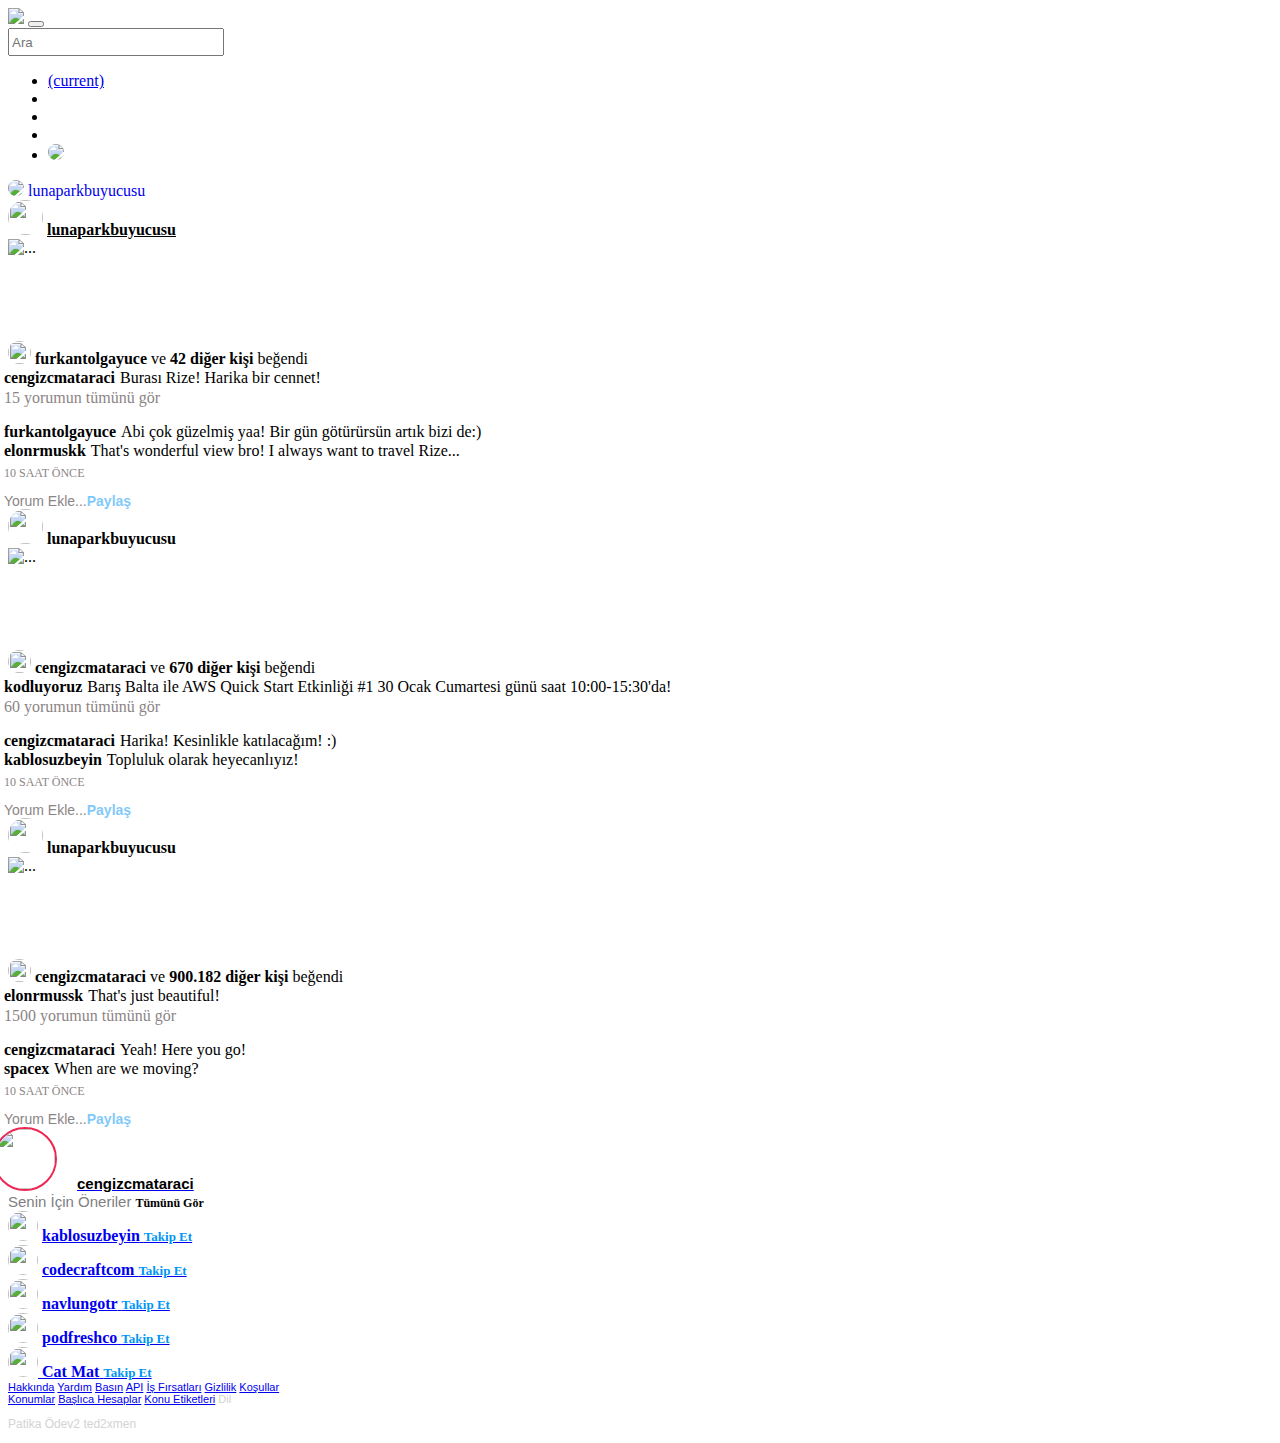
==== instagram/index.html @ 01b0e4a4 "Initial commit" ====
<!DOCTYPE html>
<html lang="en">
  <head>
    <meta charset="UTF-8" />
    <meta name="viewport" content="width=device-width, initial-scale=1.0" />
    <link
      rel="stylesheet"
      href="https://cdn.jsdelivr.net/npm/bootstrap@4.5.3/dist/css/bootstrap.min.css"
      integrity="sha384-TX8t27EcRE3e/ihU7zmQxVncDAy5uIKz4rEkgIXeMed4M0jlfIDPvg6uqKI2xXr2"
      crossorigin="anonymous"
    />
    <link
      rel="stylesheet"
      href="https://use.fontawesome.com/releases/v5.15.1/css/all.css"
      integrity="sha384-vp86vTRFVJgpjF9jiIGPEEqYqlDwgyBgEF109VFjmqGmIY/Y4HV4d3Gp2irVfcrp"
      crossorigin="anonymous"
    />
    <link rel="stylesheet" href="/instagramclone/css/style.css" />
    <title>Instagram Clone</title>
  </head>
  <body>
    <nav
      class="navbar navbar-expand-sm navbar-light border"
    >
      <div class="logo">
            <a class="navbar-brand" href="#"
              ><img
                src="https://www.instagram.com/static/images/web/mobile_nav_type_logo.png/735145cfe0a4.png"
            /></a>
            <button
              class="navbar-toggler"
              type="button"
              data-toggle="collapse"
              data-target="#navbarSupportedContent"
              aria-controls="navbarSupportedContent"
              aria-expanded="false"
              aria-label="Toggle navigation"
            >
              <span class="navbar-toggler-icon mr-5"></span>
            </button>
          </div>
      <div class="collapse navbar-collapse">
        <form class="form-inline my-2 my-lg-0 ml-5 d-none d-sm-block">
          <input
            class="form-control mr-sm-2 empty"
            type="search"
            placeholder="Ara"
            style="font-family: Arial, FontAwesome; height: 28px; width: 216px"
            aria-label="Search"
          />
        </form>
      </div>
      <div
        class="collapse navbar-collapse"
      >
        <ul class="navbar-nav">
          <li class="nav-item active">
            <a class="nav-link" href="#"
              ><i class="fas fa-home fa-lg mr-2 d-none d-sm-block mt-1"></i>
              <span class="sr-only">(current)</span></a
            >
          </li>
          <li class="nav-item">
            <a class="nav-link" href="#"
              ><i
                class="fab fa-facebook-messenger fa-lg mr-2 mt-1"
                style="color: black"
              ></i
            ></a>
          </li>
          <li class="nav-item">
            <a class="nav-link" href="#"
              ><i class="far fa-compass fa-lg mr-2 mt-1" style="color: black"></i
            ></a>
          </li>
          <li class="nav-item">
            <a class="nav-link" href="#"
              ><i class="far fa-heart fa-lg mr-2 mt-1" style="color: black"></i
            ></a>
          </li>
          <li class="nav-item">
            <a class="nav-link" href="https://www.instagram.com/lunaparkbuyucusu" target="_self"
              ><img
                src="http://placekitten.com/200/300"
                class="mb-2"
                style="width: 20px; height: 20; border-radius: 50%;"
            /></a>
          </li>
        </ul>
      </div>
    </nav>

    <div class="container middlearea">
      <div class="row">
        <div class="col-6">
          <div class="card">
            <div class="card-body">
              <a href="https://www.instagram.com/kodluyoruz" style="text-decoration: none;" target="_blank">
              <img
                src="http://placekitten.com/200/300"
                class="storyphoto img-fluid mr-3"
                style="width: 20px; height: 20; border-radius: 50%;"
              />
              <span class="storytext">lunaparkbuyucusu</span>
              </a>
              
            </div>
          </div>
          <div class="card">
            <div class="card-header">
              <img
                src="https://scontent-otp1-1.cdninstagram.com/v/t51.2885-19/s150x150/83792429_185184289374945_1047727451901263872_n.jpg?_nc_ht=scontent-otp1-1.cdninstagram.com&_nc_ohc=oor-Z1FIzvgAX-uXuhs&tp=1&oh=e92baf321c3e2e5ebf9416204da05c82&oe=602E0320"
                class="mr-2"
                style="width: 35px; height: 35px; border-radius: 50%"
              />
              <span class="postuserfont"><strong><a href="https://www.instagram.com/lunaparkbuyucusu" target="_blank" style="color: black;">lunaparkbuyucusu</a></strong></span>
             
            </div>
            <img
              src="https://assets.community.lomography.com/0a/75829008be4d711ec73690dab2661ef9aa8b23/1818x1228x1.jpg?auth=8f216ef59c78863302fce498728e0898aea4c378"
              class="card-img-top"
              alt="..."
            />
            <ul
              class="list-group list-group-horizontal mt-1"
              style="list-style-type: none;"
            >
              <li class="nav-item">
                <a class="nav-link" href="#"
                  ><i
                    class="far fa-heart fa-lg"
                    style="color: black; position: relative; font-size: 23px"
                  ></i
                ></a>
              </li>
              <li class="nav-item">
                <a class="nav-link" href="#"
                  ><i
                    class="far fa-comment fa-lg"
                    style="
                      color: black;
                      position: relative;
                      font-size: 23px;
                      margin-left: -11px;
                    "
                  ></i
                ></a>
              </li>
              <li class="nav-item">
                <a class="nav-link" href="#"
                  ><i
                    class="far fa-paper-plane fa-lg"
                    style="
                      color: black;
                      position: relative;
                      font-size: 23px;
                      margin-left: -11px;
                    "
                  ></i
                ></a>
              </li>
              <span class="">
                <li class="nav-item ml-4">
                  <a class="nav-link ml-2" href="#"
                    ><i
                      class="far fa-bookmark fa-lg"
                      style="color: black; position: relative; font-size: 23px"
                    ></i
                  ></a>
                </li>
              </span>
            </ul>
            <span>
              <img
                src="https://scontent-otp1-1.cdninstagram.com/v/t51.2885-19/s150x150/72779108_713693839133901_6123578952603664384_n.jpg?_nc_ht=scontent-otp1-1.cdninstagram.com&_nc_ohc=XqPxbR5poVwAX-ZBLnj&tp=1&oh=8ced290d281ab30c73ecab574c569f2e&oe=602E8762"
                class="mb-1 ml-3"
                style="width: 23px; height: 23px; border-radius: 50%"
              />
              <span class="postuserfont"
                ><strong>furkantolgayuce</strong> ve
                <strong>42 diğer kişi</strong> beğendi</span
              >
            </span>
            <div class="card-body" style="margin-top: -15px">
              <p class="card-text postuserfont">
                <strong style="margin-left: -4px; margin-right: 5px"
                  >cengizcmataraci</strong
                >Burası Rize! Harika bir cennet!
              </p>
              <a href="#" style="text-decoration: none"
                ><p
                  class="card-text postuserfont"
                  style="
                    margin-left: -4px;
                    margin-top: -14px;
                    color: rgb(139, 133, 133);
                  "
                >
                  15 yorumun tümünü gör
                </p></a
              >
              <p class="card-text postuserfont">
                <strong style="margin-left: -4px; margin-right: 5px"
                  >furkantolgayuce</strong
                >Abi çok güzelmiş yaa! Bir gün götürürsün artık bizi de:)
              </p>
              <p class="card-text postuserfont" style="margin-top: -15px">
                <strong style="margin-left: -4px; margin-right: 5px"
                  >elonrmuskk</strong
                >That's wonderful view bro! I always want to travel Rize...
              </p>
              <p
                class="card-text"
                style="
                  margin-top: -10px;
                  margin-left: -4px;
                  font-size: 12px;
                  color: rgb(139, 133, 133);
                "
              >
                10 SAAT ÖNCE
              </p>
            </div>
            <div
              class="card-footer"
              style="
                color: rgb(139, 133, 133);
                font-family: -apple-system, BlinkMacSystemFont, 'Segoe UI',
                  Roboto, Oxygen, Ubuntu, Cantarell, 'Open Sans',
                  'Helvetica Neue', sans-serif;
                font-size: 14px;
              "
            >
              <span style="margin-left: -4px">Yorum Ekle...</span
              ><span class="" style="color: #0095f6; opacity: 50%"
                ><strong>Paylaş</strong></span
              >
            </div>
          </div>
          <div class="card">
            <div class="card-header">
              <img
                src="https://scontent-otp1-1.cdninstagram.com/v/t51.2885-19/s150x150/105971749_581051382486071_1053777149100084988_n.jpg?_nc_ht=scontent-otp1-1.cdninstagram.com&_nc_ohc=VMAJoeqh5IwAX_QH3Nt&tp=1&oh=3bd9dbd2532c87e350dfcfffec74f120&oe=602BAC27"
                class="mr-2"
                style="width: 35px; height: 35px; border-radius: 50%"
              />
              <span class="postuserfont"><strong>lunaparkbuyucusu</strong></span>
              <span class="mt-2"
                ><strong><i class="fas fa-ellipsis-h"></i></strong
              ></span>
            </div>
            <img
              src="https://assets.community.lomography.com/5c/9b4ea9eb296db2a214bad93647bdc5a3748092/1818x1228x2.jpg?auth=f0a0c7d4a2c726ef14bebc963e76ec61bed69c18"
              class="card-img-top"
              alt="..."
            />
            <ul
              class="list-group list-group-horizontal mt-1"
              style="list-style-type: none;"
            >
              <li class="nav-item">
                <a class="nav-link" href="#"
                  ><i
                    class="far fa-heart fa-lg"
                    style="color: black; position: relative; font-size: 23px"
                  ></i
                ></a>
              </li>
              <li class="nav-item">
                <a class="nav-link" href="#"
                  ><i
                    class="far fa-comment fa-lg"
                    style="
                      color: black;
                      position: relative;
                      font-size: 23px;
                      margin-left: -11px;
                    "
                  ></i
                ></a>
              </li>
              <li class="nav-item">
                <a class="nav-link" href="#"
                  ><i
                    class="far fa-paper-plane fa-lg"
                    style="
                      color: black;
                      position: relative;
                      font-size: 23px;
                      margin-left: -11px;
                    "
                  ></i
                ></a>
              </li>
              <span class="">
                <li class="nav-item ml-4">
                  <a class="nav-link ml-2" href="#"
                    ><i
                      class="far fa-bookmark fa-lg"
                      style="color: black; position: relative; font-size: 23px"
                    ></i
                  ></a>
                </li>
              </span>
            </ul>
            <span>
              <img
                src="https://scontent-otp1-1.cdninstagram.com/v/t51.2885-19/s150x150/83792429_185184289374945_1047727451901263872_n.jpg?_nc_ht=scontent-otp1-1.cdninstagram.com&_nc_ohc=oor-Z1FIzvgAX-uXuhs&tp=1&oh=e92baf321c3e2e5ebf9416204da05c82&oe=602E0320"
                class="mb-1 ml-3"
                style="width: 23px; height: 23px; border-radius: 50%"
              />
              <span class="postuserfont"
                ><strong>cengizcmataraci</strong> ve
                <strong>670 diğer kişi</strong> beğendi</span
              >
            </span>
            <div class="card-body" style="margin-top: -15px">
              <p class="card-text postuserfont">
                <strong style="margin-left: -4px; margin-right: 5px"
                  >kodluyoruz</strong
                >Barış Balta ile AWS Quick Start Etkinliği #1 30 Ocak Cumartesi günü saat 10:00-15:30'da!
              </p>
              <a href="#" style="text-decoration: none"
                ><p
                  class="card-text postuserfont"
                  style="
                    margin-left: -4px;
                    margin-top: -14px;
                    color: rgb(139, 133, 133);
                  "
                >
                  60 yorumun tümünü gör
                </p></a
              >
              <p class="card-text postuserfont">
                <strong style="margin-left: -4px; margin-right: 5px"
                  >cengizcmataraci</strong
                >Harika! Kesinlikle katılacağım! :)
              </p>
              <p class="card-text postuserfont" style="margin-top: -15px">
                <strong style="margin-left: -4px; margin-right: 5px"
                  >kablosuzbeyin</strong
                >Topluluk olarak heyecanlıyız!
              </p>
              <p
                class="card-text"
                style="
                  margin-top: -10px;
                  margin-left: -4px;
                  font-size: 12px;
                  color: rgb(139, 133, 133);
                "
              >
                10 SAAT ÖNCE
              </p>
            </div>
            <div
              class="card-footer"
              style="
                color: rgb(139, 133, 133);
                font-family: -apple-system, BlinkMacSystemFont, 'Segoe UI',
                  Roboto, Oxygen, Ubuntu, Cantarell, 'Open Sans',
                  'Helvetica Neue', sans-serif;
                font-size: 14px;
              "
            >
              <span style="margin-left: -4px">Yorum Ekle...</span
              ><span class="" style="color: #0095f6; opacity: 50%"
                ><strong>Paylaş</strong></span
              >
            </div>
          </div>
          <div class="card mb-3">
            <div class="card-header">
              <img
                src="https://scontent-otp1-1.cdninstagram.com/v/t51.2885-19/s150x150/44329317_268583430479565_454483638147350528_n.jpg?_nc_ht=scontent-otp1-1.cdninstagram.com&_nc_ohc=nch-8fZvL_kAX-Vwc1_&tp=1&oh=834a7ad23234699addd8c447d3d754e6&oe=602E6230"
                class="mr-2"
                style="width: 35px; height: 35px; border-radius: 50%"
              />
              <span class="postuserfont"><strong>lunaparkbuyucusu</strong></span>
              
            </div>
            <img
              src="https://assets.community.lomography.com/1a/952da580e65cbe1b09476e9dbe1ceb26aa2724/1818x1228x1.jpg?auth=1d940b8a19f4172b8406d952659b44790bbba2b9"
              class="card-img-top"
              alt="..."
            />
            <ul
              class="list-group list-group-horizontal mt-1"
              style="list-style-type: none; border: 0"
            >
              <li class="nav-item">
                <a class="nav-link" href="#"
                  ><i
                    class="far fa-heart fa-lg"
                    style="color: black; position: relative; font-size: 23px"
                  ></i
                ></a>
              </li>
              <li class="nav-item">
                <a class="nav-link" href="#"
                  ><i
                    class="far fa-comment fa-lg"
                    style="
                      color: black;
                      position: relative;
                      font-size: 23px;
                      margin-left: -11px;
                    "
                  ></i
                ></a>
              </li>
              <li class="nav-item">
                <a class="nav-link" href="#"
                  ><i
                    class="far fa-paper-plane fa-lg"
                    style="
                      color: black;
                      position: relative;
                      font-size: 23px;
                      margin-left: -11px;
                    "
                  ></i
                ></a>
              </li>
              <span class="">
                <li class="nav-item ml-4">
                  <a class="nav-link ml-2" href="#"
                    ><i
                      class="far fa-bookmark fa-lg"
                      style="color: black; position: relative; font-size: 23px"
                    ></i
                  ></a>
                </li>
              </span>
            </ul>
            <span>
              <img
                src="https://scontent-otp1-1.cdninstagram.com/v/t51.2885-19/s150x150/83792429_185184289374945_1047727451901263872_n.jpg?_nc_ht=scontent-otp1-1.cdninstagram.com&_nc_ohc=oor-Z1FIzvgAX-uXuhs&tp=1&oh=e92baf321c3e2e5ebf9416204da05c82&oe=602E0320"
                class="mb-1 ml-3"
                style="width: 23px; height: 23px; border-radius: 50%"
              />
              <span class="postuserfont"
                ><strong>cengizcmataraci</strong> ve
                <strong>900.182 diğer kişi</strong> beğendi</span
              >
            </span>
            <div class="card-body" style="margin-top: -15px">
              <p class="card-text postuserfont">
                <strong style="margin-left: -4px; margin-right: 5px"
                  >elonrmussk</strong
                >That's just beautiful!
              </p>
              <a href="#" style="text-decoration: none"
                ><p
                  class="card-text postuserfont"
                  style="
                    margin-left: -4px;
                    margin-top: -14px;
                    color: rgb(139, 133, 133);
                  "
                >
                  1500 yorumun tümünü gör
                </p></a
              >
              <p class="card-text postuserfont">
                <strong style="margin-left: -4px; margin-right: 5px"
                  >cengizcmataraci</strong
                >Yeah! Here you go!
              </p>
              <p class="card-text postuserfont" style="margin-top: -15px">
                <strong style="margin-left: -4px; margin-right: 5px"
                  >spacex</strong
                >When are we moving?
              </p>
              <p
                class="card-text"
                style="
                  margin-top: -10px;
                  margin-left: -4px;
                  font-size: 12px;
                  color: rgb(139, 133, 133);
                "
              >
                10 SAAT ÖNCE
              </p>
            </div>
            <div
              class="card-footer"
              style="
                color: rgb(139, 133, 133);
                font-family: -apple-system, BlinkMacSystemFont, 'Segoe UI',
                  Roboto, Oxygen, Ubuntu, Cantarell, 'Open Sans',
                  'Helvetica Neue', sans-serif;
                font-size: 14px;
              "
            >
              <span style="margin-left: -4px">Yorum Ekle...</span
              ><span class="" style="color: #0095f6; opacity: 50%"
                ><strong>Paylaş</strong></span
              >
            </div>
          </div>
        </div>
        <div class="col-3">
          <div
            class="card col-xs-12 rightpanel"
            id="sticky-sidebar"
            style="width: 18rem"
          >
            <div class="card-body d-flex" >
              <div>
                <a class="nav-link" href="#"
                  >
                  <span>
                  <img
                    src="https://scontent-otp1-1.cdninstagram.com/v/t51.2885-19/s150x150/83792429_185184289374945_1047727451901263872_n.jpg?_nc_ht=scontent-otp1-1.cdninstagram.com&_nc_ohc=oor-Z1FIzvgAX-uXuhs&tp=1&oh=e92baf321c3e2e5ebf9416204da05c82&oe=602E0320"
                    class=""
                    style="
                      width: 60px;
                      height: 60px;
                      border-radius: 50%;
                      border: 2px solid rgb(238, 39, 82);
                      margin-left: -15px;
                    "
                  /><span
                    class=""
                    style="
                      font-family: -apple-system, BlinkMacSystemFont, 'Segoe UI',
                        Roboto, Oxygen, Ubuntu, Cantarell, 'Open Sans',
                        'Helvetica Neue', sans-serif;
                      font-size: 15px;
                      color: black;
                      margin-left: 20px;
                    "
                    ><strong>cengizcmataraci</strong>
                    </span>
                  </span>
                </a>
                <div class="mt-2">
                  <span
                    class="mt-5"
                    style="
                      font-family: 'Segoe UI', Tahoma, Geneva, Verdana,
                        sans-serif;
                      font-size: 15px;
                      color: gray;
                    "
                    >Senin İçin Öneriler</span
                  >
                  <span
                    class="postuserfont mt-1"
                    style="font-size: 12px"
                    ><strong>Tümünü Gör</strong></span
                  >
                </div>
                <div class="mt-2 ml-2">
                  <div>
                    <span
                      ><img
                        src="https://scontent-otp1-1.cdninstagram.com/v/t51.2885-19/s150x150/136764073_2862337494054607_1355990075667286005_n.jpg?_nc_ht=scontent-otp1-1.cdninstagram.com&_nc_ohc=3MHMOXdKP6cAX-WCyqg&tp=1&oh=ac33152da872b66e414b29d07b6c35ff&oe=602ED931"
                        style="width: 30px; height: 30px; border-radius: 50%"
                      />
                    </span>
                    <a href="https://www.instagram.com/kablosuzbeyin" target="_blank">
                    <span class="postuserfont ml-2 mt-1"
                      ><strong>kablosuzbeyin</strong></span
                    >
                    <span
                      class="postuserfont"
                      style="font-size: 13px; color: #0095f6; margin-top: 5px"
                      ><strong>Takip Et</strong></span
                    >
                    </a>
                  </div>
                  <div class="mt-3">
                    <span
                      ><img
                        src="https://scontent-otp1-1.cdninstagram.com/v/t51.2885-19/s150x150/135278730_818218959037021_4706682874061565439_n.jpg?_nc_ht=scontent-otp1-1.cdninstagram.com&_nc_ohc=ZcMoHQ8jKZgAX88HPLQ&tp=1&oh=2023068e1dfea5cccffd10bffecca9c4&oe=602F5808"
                        style="width: 30px; height: 30px; border-radius: 50%"
                      />
                    </span>
                    <a href="https://www.instagram.com/codecraftcom" target="_blank">
                    <span class="postuserfont ml-2 mt-1"
                      ><strong>codecraftcom </strong></span
                    >
                    <span
                      class="postuserfont"
                      style="font-size: 13px; color: #0095f6; margin-top: 5px"
                      ><strong>Takip Et</strong></span
                    >
                    </a>
                  </div>
                  <div class="mt-3">
                    <span
                      ><img
                        src="https://scontent-otp1-1.cdninstagram.com/v/t51.2885-19/s150x150/31495253_240585426490915_5836624022825074688_n.jpg?_nc_ht=scontent-otp1-1.cdninstagram.com&_nc_ohc=cPDm1HkyR00AX853Kwb&tp=1&oh=c8165bf46f38be25d28883123c419772&oe=602D147C"
                        style="width: 30px; height: 30px; border-radius: 50%"
                      />
                    </span>
                    <a href="https://www.instagram.com/navlungotr" target="_blank">
                    <span class="postuserfont ml-2 mt-1"
                      ><strong>navlungotr</strong></span
                    >
                    <span
                      class="postuserfont"
                      style="font-size: 13px; color: #0095f6; margin-top: 5px"
                      ><strong>Takip Et</strong></span
                    >
                    </a>
                  </div>
                  <div class="mt-3">
                    <span
                      ><img
                        src="https://scontent-otp1-1.cdninstagram.com/v/t51.2885-19/s150x150/94766381_265471701511060_6041416400029876224_n.jpg?_nc_ht=scontent-otp1-1.cdninstagram.com&_nc_ohc=mQMQvy2AF8QAX887wrH&tp=1&oh=4670ba101eddc6e0f54b15f53b432ff5&oe=602F5C23"
                        style="width: 30px; height: 30px; border-radius: 50%"
                      />
                    </span>
                    <a href="https://www.instagram.com/podfreshco" target="_blank">
                    <span class="postuserfont ml-2 mt-1"
                      ><strong>podfreshco</strong></span
                    >
                    <span
                      class="postuserfont"
                      style="font-size: 13px; color: #0095f6; margin-top: 5px"
                      ><strong>Takip Et</strong></span
                    >
                  </div>
                  <div class="mt-3">
                    <span
                      ><img
                        src="http://placekitten.com/50/50"
                        style="width: 30px; height: 30px; border-radius: 50%"
                      />
                    </span>
                    <a href="https://www.instagram.com/kodluyoruz_junior" target="_blank">
                    <span class="postuserfont ml-2 mt-1"
                      ><strong>Cat Mat</strong></span
                    >
                    <span
                      class="postuserfont"
                      style="font-size: 13px; color: #0095f6; margin-top: 5px"
                      ><strong>Takip Et</strong></span
                    >
                    </a>
                  </div>
                </div>
                <div class="ml-2 mt-2" style="color: lightgray; font-size: 11px; font-family: -apple-system, BlinkMacSystemFont, 'Segoe UI', Roboto, Oxygen, Ubuntu, Cantarell, 'Open Sans', 'Helvetica Neue', sans-serif;">
                  <span><a href="https://about.instagram.com/" target="_blank" class="rightpanellinks">Hakkında</a> <a href="https://help.instagram.com/" target="_blank" class="rightpanellinks">Yardım</a> <a href="https://about.instagram.com/blog/" class="rightpanellinks">Basın</a> <a href="https://www.instagram.com/developer/" class="rightpanellinks">API</a> <a href="https://www.instagram.com/about/jobs/" class="rightpanellinks">İş Fırsatları</a> <a href="https://www.instagram.com/legal/privacy/" class="rightpanellinks">Gizlilik</a></span>
                    <span><a href="https://www.instagram.com/legal/terms/" class="rightpanellinks">Koşullar</a> <a href="https://www.instagram.com/explore/locations/" class="rightpanellinks">Konumlar</a> <a href="https://www.instagram.com/directory/profiles/" class="rightpanellinks">Başlıca Hesaplar</a> <a href="https://www.instagram.com/directory/hashtags/" class="rightpanellinks">Konu Etiketleri</a> Dil</span>
                    <p></p>
                  <p style="font-size: 12px;">Patika Ödev2 ted2xmen</p>
                </div>
              </div>
            </div>
          </div>
        </div>
      </div>
    </div>


    
  </body>
</html>
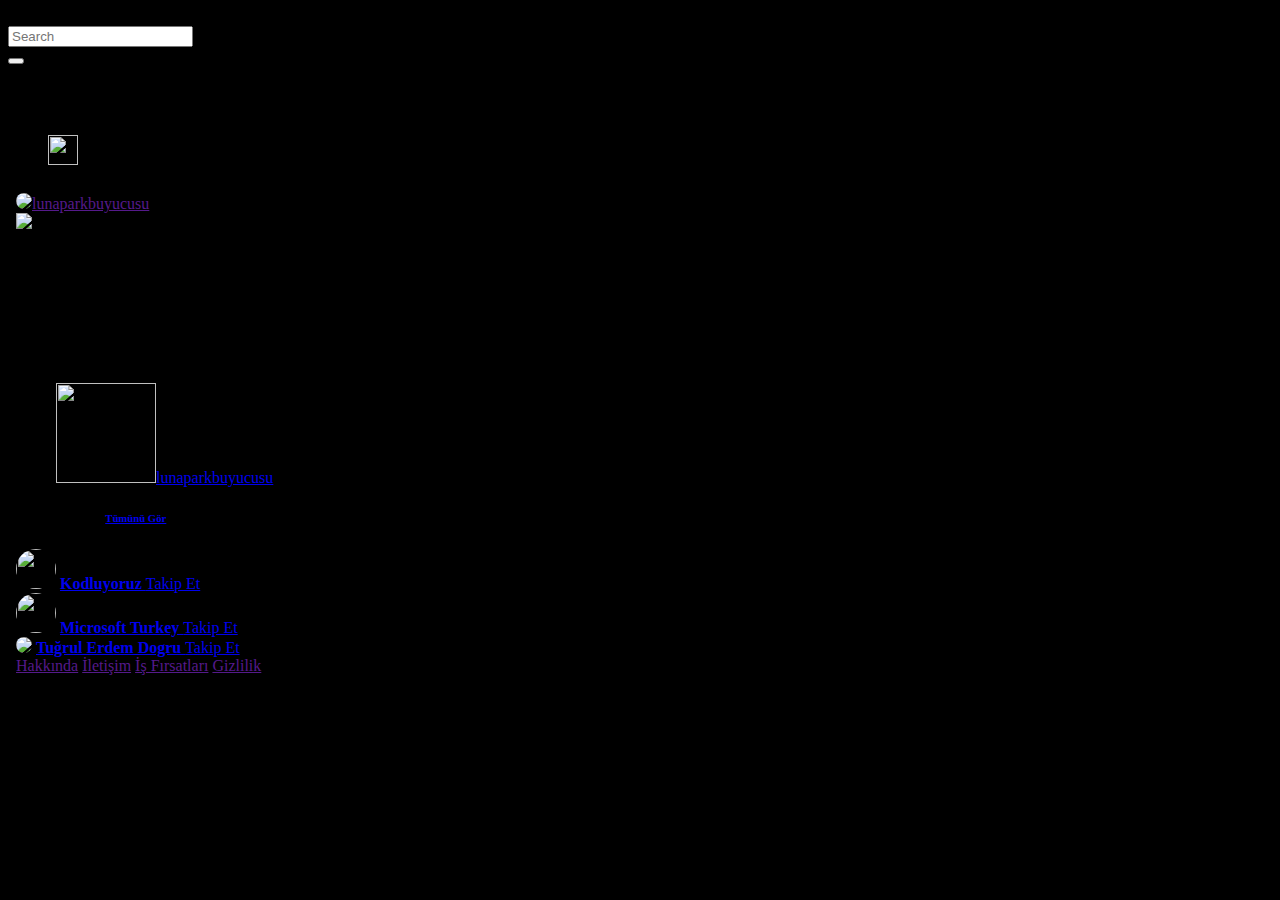
==== commit c850596c: "some changes" ====
--- a/instagram/index.html
+++ b/instagram/index.html
@@ -1,664 +1,206 @@
 <!DOCTYPE html>
 <html lang="en">
-  <head>
-    <meta charset="UTF-8" />
-    <meta name="viewport" content="width=device-width, initial-scale=1.0" />
-    <link
-      rel="stylesheet"
-      href="https://cdn.jsdelivr.net/npm/bootstrap@4.5.3/dist/css/bootstrap.min.css"
-      integrity="sha384-TX8t27EcRE3e/ihU7zmQxVncDAy5uIKz4rEkgIXeMed4M0jlfIDPvg6uqKI2xXr2"
-      crossorigin="anonymous"
-    />
-    <link
-      rel="stylesheet"
-      href="https://use.fontawesome.com/releases/v5.15.1/css/all.css"
-      integrity="sha384-vp86vTRFVJgpjF9jiIGPEEqYqlDwgyBgEF109VFjmqGmIY/Y4HV4d3Gp2irVfcrp"
-      crossorigin="anonymous"
-    />
-    <link rel="stylesheet" href="/instagramclone/css/style.css" />
-    <title>Instagram Clone</title>
-  </head>
-  <body>
-    <nav
-      class="navbar navbar-expand-sm navbar-light border"
-    >
-      <div class="logo">
-            <a class="navbar-brand" href="#"
-              ><img
-                src="https://www.instagram.com/static/images/web/mobile_nav_type_logo.png/735145cfe0a4.png"
-            /></a>
-            <button
-              class="navbar-toggler"
-              type="button"
-              data-toggle="collapse"
-              data-target="#navbarSupportedContent"
-              aria-controls="navbarSupportedContent"
-              aria-expanded="false"
-              aria-label="Toggle navigation"
-            >
-              <span class="navbar-toggler-icon mr-5"></span>
-            </button>
-          </div>
-      <div class="collapse navbar-collapse">
-        <form class="form-inline my-2 my-lg-0 ml-5 d-none d-sm-block">
-          <input
-            class="form-control mr-sm-2 empty"
-            type="search"
-            placeholder="Ara"
-            style="font-family: Arial, FontAwesome; height: 28px; width: 216px"
-            aria-label="Search"
-          />
-        </form>
-      </div>
-      <div
-        class="collapse navbar-collapse"
-      >
-        <ul class="navbar-nav">
-          <li class="nav-item active">
-            <a class="nav-link" href="#"
-              ><i class="fas fa-home fa-lg mr-2 d-none d-sm-block mt-1"></i>
-              <span class="sr-only">(current)</span></a
-            >
-          </li>
-          <li class="nav-item">
-            <a class="nav-link" href="#"
-              ><i
-                class="fab fa-facebook-messenger fa-lg mr-2 mt-1"
-                style="color: black"
-              ></i
-            ></a>
-          </li>
-          <li class="nav-item">
-            <a class="nav-link" href="#"
-              ><i class="far fa-compass fa-lg mr-2 mt-1" style="color: black"></i
-            ></a>
-          </li>
-          <li class="nav-item">
-            <a class="nav-link" href="#"
-              ><i class="far fa-heart fa-lg mr-2 mt-1" style="color: black"></i
-            ></a>
-          </li>
-          <li class="nav-item">
-            <a class="nav-link" href="https://www.instagram.com/lunaparkbuyucusu" target="_self"
-              ><img
-                src="http://placekitten.com/200/300"
-                class="mb-2"
-                style="width: 20px; height: 20; border-radius: 50%;"
-            /></a>
-          </li>
-        </ul>
-      </div>
-    </nav>
-
-    <div class="container middlearea">
-      <div class="row">
-        <div class="col-6">
-          <div class="card">
-            <div class="card-body">
-              <a href="https://www.instagram.com/kodluyoruz" style="text-decoration: none;" target="_blank">
-              <img
-                src="http://placekitten.com/200/300"
-                class="storyphoto img-fluid mr-3"
-                style="width: 20px; height: 20; border-radius: 50%;"
-              />
-              <span class="storytext">lunaparkbuyucusu</span>
-              </a>
+<head>
+    <meta charset="UTF-8">
+    <meta http-equiv="X-UA-Compatible" content="IE=edge">
+    <meta name="viewport" content="width=device-width, initial-scale=1.0">
+    <meta name="keywords" content="tagone, tagtwo, tagthree">
+    <meta name="description" content="description">
+    <!-- / CSS and images -->
+    <link rel="stylesheet" href="style.css">
+    <link rel="icon" href="/favicon.ico">
+
+    <!-- Bootstrap CSS -->
+    <link href="https://cdn.jsdelivr.net/npm/bootstrap@5.0.1/dist/css/bootstrap.min.css" rel="stylesheet" integrity="sha384-+0n0xVW2eSR5OomGNYDnhzAbDsOXxcvSN1TPprVMTNDbiYZCxYbOOl7+AMvyTG2x" crossorigin="anonymous">
+    <!--<link rel="apple-touch-icon" href="/apple-touch-icon.png">-->
+    <!--<link rel="icon" href="/favicon.svg" type="image/svg+xml">-->
+    <!--<meta name="theme-color" content="#FF00FF">--> 
+    <!-- / Title -->
+    <title>M'Instagram</title>
+    <!-- / Title -->
+    <!-- / Desc -->
+    <meta property="og:type" content="article">
+    <meta property="og:url" content="site:title">
+    <meta property="og:title" content="title">
+    <meta property="og:description" content="description">
+    <meta property="og:image" content="static/banner.png">
+    <meta property="og:site_name" content="site:title">
+    <!-- / Twitter Cards -->
+    <meta name="twitter:card" content="summary_large_image">
+    <meta name="twitter:title" content="site:title">
+    <meta name="twitter:description" content="description">
+    <meta name="twitter:image" content="site:link">
+    <link rel="stylesheet" href="https://cdnjs.cloudflare.com/ajax/libs/font-awesome/5.15.3/css/all.min.css" integrity="sha512-iBBXm8fW90+nuLcSKlbmrPcLa0OT92xO1BIsZ+ywDWZCvqsWgccV3gFoRBv0z+8dLJgyAHIhR35VZc2oM/gI1w==" crossorigin="anonymous" referrerpolicy="no-referrer" />
+  
+</head>
+<body>
+    
+
+      <nav class="navbar navbar-expand-lg navbar-light bg-light">
+        <div class="container-fluid">
+          <a class="navbar-brand" href="#"><img src="https://www.instagram.com/static/images/web/mobile_nav_type_logo.png/735145cfe0a4.png" alt=""></a>
+
+          <form class="d-flex">
+            <input class="form-control me-2" type="search" placeholder="Search" aria-label="Search">
+          </form>
+
+          <button class="navbar-toggler" type="button" data-bs-toggle="collapse" data-bs-target="#navbarSupportedContent" aria-controls="navbarSupportedContent" aria-expanded="false" aria-label="Toggle navigation">
+            <span class="navbar-toggler-icon"></span>
+          </button>
+
+
+          <div class="collapse navbar-collapse" id="navbarSupportedContent">
+            <ul class="navbar-nav me-auto mb-2 mb-lg-0">
+              <li class="nav-item">
+                <a class="nav-link active" aria-current="page" href="#"><i class="fas fa-home"></i></a>
+              </li>
+              <li class="nav-item">
+                <a class="nav-link" href="#"><i class="fab fa-facebook-messenger"></i></a>
+              </li>
+              <li class="nav-item">
+                <a class="nav-link" href="#"><i class="far fa-heart"></i></a>
+              </li>
+
+              <li class="nav-user-image">
+                <a class="nav-link" href="#"><img src="https://pbs.twimg.com/profile_images/1321170490048786436/0EtFIqGA_400x400.jpg" width="30" height="30" class="rounded-circle" alt=""></a>
+              </li>
               
-            </div>
-          </div>
-          <div class="card">
-            <div class="card-header">
-              <img
-                src="https://scontent-otp1-1.cdninstagram.com/v/t51.2885-19/s150x150/83792429_185184289374945_1047727451901263872_n.jpg?_nc_ht=scontent-otp1-1.cdninstagram.com&_nc_ohc=oor-Z1FIzvgAX-uXuhs&tp=1&oh=e92baf321c3e2e5ebf9416204da05c82&oe=602E0320"
-                class="mr-2"
-                style="width: 35px; height: 35px; border-radius: 50%"
-              />
-              <span class="postuserfont"><strong><a href="https://www.instagram.com/lunaparkbuyucusu" target="_blank" style="color: black;">lunaparkbuyucusu</a></strong></span>
-             
-            </div>
-            <img
-              src="https://assets.community.lomography.com/0a/75829008be4d711ec73690dab2661ef9aa8b23/1818x1228x1.jpg?auth=8f216ef59c78863302fce498728e0898aea4c378"
-              class="card-img-top"
-              alt="..."
-            />
-            <ul
-              class="list-group list-group-horizontal mt-1"
-              style="list-style-type: none;"
-            >
-              <li class="nav-item">
-                <a class="nav-link" href="#"
-                  ><i
-                    class="far fa-heart fa-lg"
-                    style="color: black; position: relative; font-size: 23px"
-                  ></i
-                ></a>
-              </li>
-              <li class="nav-item">
-                <a class="nav-link" href="#"
-                  ><i
-                    class="far fa-comment fa-lg"
-                    style="
-                      color: black;
-                      position: relative;
-                      font-size: 23px;
-                      margin-left: -11px;
-                    "
-                  ></i
-                ></a>
-              </li>
-              <li class="nav-item">
-                <a class="nav-link" href="#"
-                  ><i
-                    class="far fa-paper-plane fa-lg"
-                    style="
-                      color: black;
-                      position: relative;
-                      font-size: 23px;
-                      margin-left: -11px;
-                    "
-                  ></i
-                ></a>
-              </li>
-              <span class="">
-                <li class="nav-item ml-4">
-                  <a class="nav-link ml-2" href="#"
-                    ><i
-                      class="far fa-bookmark fa-lg"
-                      style="color: black; position: relative; font-size: 23px"
-                    ></i
-                  ></a>
-                </li>
-              </span>
             </ul>
-            <span>
-              <img
-                src="https://scontent-otp1-1.cdninstagram.com/v/t51.2885-19/s150x150/72779108_713693839133901_6123578952603664384_n.jpg?_nc_ht=scontent-otp1-1.cdninstagram.com&_nc_ohc=XqPxbR5poVwAX-ZBLnj&tp=1&oh=8ced290d281ab30c73ecab574c569f2e&oe=602E8762"
-                class="mb-1 ml-3"
-                style="width: 23px; height: 23px; border-radius: 50%"
-              />
-              <span class="postuserfont"
-                ><strong>furkantolgayuce</strong> ve
-                <strong>42 diğer kişi</strong> beğendi</span
-              >
-            </span>
-            <div class="card-body" style="margin-top: -15px">
-              <p class="card-text postuserfont">
-                <strong style="margin-left: -4px; margin-right: 5px"
-                  >cengizcmataraci</strong
-                >Burası Rize! Harika bir cennet!
-              </p>
-              <a href="#" style="text-decoration: none"
-                ><p
-                  class="card-text postuserfont"
-                  style="
-                    margin-left: -4px;
-                    margin-top: -14px;
-                    color: rgb(139, 133, 133);
-                  "
-                >
-                  15 yorumun tümünü gör
-                </p></a
-              >
-              <p class="card-text postuserfont">
-                <strong style="margin-left: -4px; margin-right: 5px"
-                  >furkantolgayuce</strong
-                >Abi çok güzelmiş yaa! Bir gün götürürsün artık bizi de:)
-              </p>
-              <p class="card-text postuserfont" style="margin-top: -15px">
-                <strong style="margin-left: -4px; margin-right: 5px"
-                  >elonrmuskk</strong
-                >That's wonderful view bro! I always want to travel Rize...
-              </p>
-              <p
-                class="card-text"
-                style="
-                  margin-top: -10px;
-                  margin-left: -4px;
-                  font-size: 12px;
-                  color: rgb(139, 133, 133);
-                "
-              >
-                10 SAAT ÖNCE
-              </p>
-            </div>
-            <div
-              class="card-footer"
-              style="
-                color: rgb(139, 133, 133);
-                font-family: -apple-system, BlinkMacSystemFont, 'Segoe UI',
-                  Roboto, Oxygen, Ubuntu, Cantarell, 'Open Sans',
-                  'Helvetica Neue', sans-serif;
-                font-size: 14px;
-              "
-            >
-              <span style="margin-left: -4px">Yorum Ekle...</span
-              ><span class="" style="color: #0095f6; opacity: 50%"
-                ><strong>Paylaş</strong></span
-              >
-            </div>
-          </div>
-          <div class="card">
-            <div class="card-header">
-              <img
-                src="https://scontent-otp1-1.cdninstagram.com/v/t51.2885-19/s150x150/105971749_581051382486071_1053777149100084988_n.jpg?_nc_ht=scontent-otp1-1.cdninstagram.com&_nc_ohc=VMAJoeqh5IwAX_QH3Nt&tp=1&oh=3bd9dbd2532c87e350dfcfffec74f120&oe=602BAC27"
-                class="mr-2"
-                style="width: 35px; height: 35px; border-radius: 50%"
-              />
-              <span class="postuserfont"><strong>lunaparkbuyucusu</strong></span>
-              <span class="mt-2"
-                ><strong><i class="fas fa-ellipsis-h"></i></strong
-              ></span>
-            </div>
-            <img
-              src="https://assets.community.lomography.com/5c/9b4ea9eb296db2a214bad93647bdc5a3748092/1818x1228x2.jpg?auth=f0a0c7d4a2c726ef14bebc963e76ec61bed69c18"
-              class="card-img-top"
-              alt="..."
-            />
-            <ul
-              class="list-group list-group-horizontal mt-1"
-              style="list-style-type: none;"
-            >
-              <li class="nav-item">
-                <a class="nav-link" href="#"
-                  ><i
-                    class="far fa-heart fa-lg"
-                    style="color: black; position: relative; font-size: 23px"
-                  ></i
-                ></a>
-              </li>
-              <li class="nav-item">
-                <a class="nav-link" href="#"
-                  ><i
-                    class="far fa-comment fa-lg"
-                    style="
-                      color: black;
-                      position: relative;
-                      font-size: 23px;
-                      margin-left: -11px;
-                    "
-                  ></i
-                ></a>
-              </li>
-              <li class="nav-item">
-                <a class="nav-link" href="#"
-                  ><i
-                    class="far fa-paper-plane fa-lg"
-                    style="
-                      color: black;
-                      position: relative;
-                      font-size: 23px;
-                      margin-left: -11px;
-                    "
-                  ></i
-                ></a>
-              </li>
-              <span class="">
-                <li class="nav-item ml-4">
-                  <a class="nav-link ml-2" href="#"
-                    ><i
-                      class="far fa-bookmark fa-lg"
-                      style="color: black; position: relative; font-size: 23px"
-                    ></i
-                  ></a>
-                </li>
-              </span>
-            </ul>
-            <span>
-              <img
-                src="https://scontent-otp1-1.cdninstagram.com/v/t51.2885-19/s150x150/83792429_185184289374945_1047727451901263872_n.jpg?_nc_ht=scontent-otp1-1.cdninstagram.com&_nc_ohc=oor-Z1FIzvgAX-uXuhs&tp=1&oh=e92baf321c3e2e5ebf9416204da05c82&oe=602E0320"
-                class="mb-1 ml-3"
-                style="width: 23px; height: 23px; border-radius: 50%"
-              />
-              <span class="postuserfont"
-                ><strong>cengizcmataraci</strong> ve
-                <strong>670 diğer kişi</strong> beğendi</span
-              >
-            </span>
-            <div class="card-body" style="margin-top: -15px">
-              <p class="card-text postuserfont">
-                <strong style="margin-left: -4px; margin-right: 5px"
-                  >kodluyoruz</strong
-                >Barış Balta ile AWS Quick Start Etkinliği #1 30 Ocak Cumartesi günü saat 10:00-15:30'da!
-              </p>
-              <a href="#" style="text-decoration: none"
-                ><p
-                  class="card-text postuserfont"
-                  style="
-                    margin-left: -4px;
-                    margin-top: -14px;
-                    color: rgb(139, 133, 133);
-                  "
-                >
-                  60 yorumun tümünü gör
-                </p></a
-              >
-              <p class="card-text postuserfont">
-                <strong style="margin-left: -4px; margin-right: 5px"
-                  >cengizcmataraci</strong
-                >Harika! Kesinlikle katılacağım! :)
-              </p>
-              <p class="card-text postuserfont" style="margin-top: -15px">
-                <strong style="margin-left: -4px; margin-right: 5px"
-                  >kablosuzbeyin</strong
-                >Topluluk olarak heyecanlıyız!
-              </p>
-              <p
-                class="card-text"
-                style="
-                  margin-top: -10px;
-                  margin-left: -4px;
-                  font-size: 12px;
-                  color: rgb(139, 133, 133);
-                "
-              >
-                10 SAAT ÖNCE
-              </p>
-            </div>
-            <div
-              class="card-footer"
-              style="
-                color: rgb(139, 133, 133);
-                font-family: -apple-system, BlinkMacSystemFont, 'Segoe UI',
-                  Roboto, Oxygen, Ubuntu, Cantarell, 'Open Sans',
-                  'Helvetica Neue', sans-serif;
-                font-size: 14px;
-              "
-            >
-              <span style="margin-left: -4px">Yorum Ekle...</span
-              ><span class="" style="color: #0095f6; opacity: 50%"
-                ><strong>Paylaş</strong></span
-              >
-            </div>
-          </div>
-          <div class="card mb-3">
-            <div class="card-header">
-              <img
-                src="https://scontent-otp1-1.cdninstagram.com/v/t51.2885-19/s150x150/44329317_268583430479565_454483638147350528_n.jpg?_nc_ht=scontent-otp1-1.cdninstagram.com&_nc_ohc=nch-8fZvL_kAX-Vwc1_&tp=1&oh=834a7ad23234699addd8c447d3d754e6&oe=602E6230"
-                class="mr-2"
-                style="width: 35px; height: 35px; border-radius: 50%"
-              />
-              <span class="postuserfont"><strong>lunaparkbuyucusu</strong></span>
-              
-            </div>
-            <img
-              src="https://assets.community.lomography.com/1a/952da580e65cbe1b09476e9dbe1ceb26aa2724/1818x1228x1.jpg?auth=1d940b8a19f4172b8406d952659b44790bbba2b9"
-              class="card-img-top"
-              alt="..."
-            />
-            <ul
-              class="list-group list-group-horizontal mt-1"
-              style="list-style-type: none; border: 0"
-            >
-              <li class="nav-item">
-                <a class="nav-link" href="#"
-                  ><i
-                    class="far fa-heart fa-lg"
-                    style="color: black; position: relative; font-size: 23px"
-                  ></i
-                ></a>
-              </li>
-              <li class="nav-item">
-                <a class="nav-link" href="#"
-                  ><i
-                    class="far fa-comment fa-lg"
-                    style="
-                      color: black;
-                      position: relative;
-                      font-size: 23px;
-                      margin-left: -11px;
-                    "
-                  ></i
-                ></a>
-              </li>
-              <li class="nav-item">
-                <a class="nav-link" href="#"
-                  ><i
-                    class="far fa-paper-plane fa-lg"
-                    style="
-                      color: black;
-                      position: relative;
-                      font-size: 23px;
-                      margin-left: -11px;
-                    "
-                  ></i
-                ></a>
-              </li>
-              <span class="">
-                <li class="nav-item ml-4">
-                  <a class="nav-link ml-2" href="#"
-                    ><i
-                      class="far fa-bookmark fa-lg"
-                      style="color: black; position: relative; font-size: 23px"
-                    ></i
-                  ></a>
-                </li>
-              </span>
-            </ul>
-            <span>
-              <img
-                src="https://scontent-otp1-1.cdninstagram.com/v/t51.2885-19/s150x150/83792429_185184289374945_1047727451901263872_n.jpg?_nc_ht=scontent-otp1-1.cdninstagram.com&_nc_ohc=oor-Z1FIzvgAX-uXuhs&tp=1&oh=e92baf321c3e2e5ebf9416204da05c82&oe=602E0320"
-                class="mb-1 ml-3"
-                style="width: 23px; height: 23px; border-radius: 50%"
-              />
-              <span class="postuserfont"
-                ><strong>cengizcmataraci</strong> ve
-                <strong>900.182 diğer kişi</strong> beğendi</span
-              >
-            </span>
-            <div class="card-body" style="margin-top: -15px">
-              <p class="card-text postuserfont">
-                <strong style="margin-left: -4px; margin-right: 5px"
-                  >elonrmussk</strong
-                >That's just beautiful!
-              </p>
-              <a href="#" style="text-decoration: none"
-                ><p
-                  class="card-text postuserfont"
-                  style="
-                    margin-left: -4px;
-                    margin-top: -14px;
-                    color: rgb(139, 133, 133);
-                  "
-                >
-                  1500 yorumun tümünü gör
-                </p></a
-              >
-              <p class="card-text postuserfont">
-                <strong style="margin-left: -4px; margin-right: 5px"
-                  >cengizcmataraci</strong
-                >Yeah! Here you go!
-              </p>
-              <p class="card-text postuserfont" style="margin-top: -15px">
-                <strong style="margin-left: -4px; margin-right: 5px"
-                  >spacex</strong
-                >When are we moving?
-              </p>
-              <p
-                class="card-text"
-                style="
-                  margin-top: -10px;
-                  margin-left: -4px;
-                  font-size: 12px;
-                  color: rgb(139, 133, 133);
-                "
-              >
-                10 SAAT ÖNCE
-              </p>
-            </div>
-            <div
-              class="card-footer"
-              style="
-                color: rgb(139, 133, 133);
-                font-family: -apple-system, BlinkMacSystemFont, 'Segoe UI',
-                  Roboto, Oxygen, Ubuntu, Cantarell, 'Open Sans',
-                  'Helvetica Neue', sans-serif;
-                font-size: 14px;
-              "
-            >
-              <span style="margin-left: -4px">Yorum Ekle...</span
-              ><span class="" style="color: #0095f6; opacity: 50%"
-                ><strong>Paylaş</strong></span
-              >
-            </div>
+            
+            
           </div>
         </div>
-        <div class="col-3">
-          <div
-            class="card col-xs-12 rightpanel"
-            id="sticky-sidebar"
-            style="width: 18rem"
-          >
-            <div class="card-body d-flex" >
-              <div>
-                <a class="nav-link" href="#"
-                  >
-                  <span>
-                  <img
-                    src="https://scontent-otp1-1.cdninstagram.com/v/t51.2885-19/s150x150/83792429_185184289374945_1047727451901263872_n.jpg?_nc_ht=scontent-otp1-1.cdninstagram.com&_nc_ohc=oor-Z1FIzvgAX-uXuhs&tp=1&oh=e92baf321c3e2e5ebf9416204da05c82&oe=602E0320"
-                    class=""
-                    style="
-                      width: 60px;
-                      height: 60px;
-                      border-radius: 50%;
-                      border: 2px solid rgb(238, 39, 82);
-                      margin-left: -15px;
-                    "
-                  /><span
-                    class=""
-                    style="
-                      font-family: -apple-system, BlinkMacSystemFont, 'Segoe UI',
-                        Roboto, Oxygen, Ubuntu, Cantarell, 'Open Sans',
-                        'Helvetica Neue', sans-serif;
-                      font-size: 15px;
-                      color: black;
-                      margin-left: 20px;
-                    "
-                    ><strong>cengizcmataraci</strong>
-                    </span>
-                  </span>
-                </a>
-                <div class="mt-2">
-                  <span
-                    class="mt-5"
-                    style="
-                      font-family: 'Segoe UI', Tahoma, Geneva, Verdana,
-                        sans-serif;
-                      font-size: 15px;
-                      color: gray;
-                    "
-                    >Senin İçin Öneriler</span
-                  >
-                  <span
-                    class="postuserfont mt-1"
-                    style="font-size: 12px"
-                    ><strong>Tümünü Gör</strong></span
-                  >
-                </div>
-                <div class="mt-2 ml-2">
-                  <div>
-                    <span
-                      ><img
-                        src="https://scontent-otp1-1.cdninstagram.com/v/t51.2885-19/s150x150/136764073_2862337494054607_1355990075667286005_n.jpg?_nc_ht=scontent-otp1-1.cdninstagram.com&_nc_ohc=3MHMOXdKP6cAX-WCyqg&tp=1&oh=ac33152da872b66e414b29d07b6c35ff&oe=602ED931"
-                        style="width: 30px; height: 30px; border-radius: 50%"
-                      />
-                    </span>
-                    <a href="https://www.instagram.com/kablosuzbeyin" target="_blank">
-                    <span class="postuserfont ml-2 mt-1"
-                      ><strong>kablosuzbeyin</strong></span
-                    >
-                    <span
-                      class="postuserfont"
-                      style="font-size: 13px; color: #0095f6; margin-top: 5px"
-                      ><strong>Takip Et</strong></span
-                    >
-                    </a>
+      </nav>
+
+<!-- NAV END -->
+
+<div class="container">
+<div class="row">
+         <div class="col-6 box border">
+
+
+            <div class="card" style="">
+                <div class="card-title text-left"><a href=""><img src="http://placekitten.com/40/40" style="border-radius: 50%" class="m-1">lunaparkbuyucusu </a></div>
+                <img src="https://assets.community.lomography.com/5a/601f2ee8afacb28ab6b963b87d2061c39a9840/1818x1228x1.jpg?auth=2e430871a1ffe65a2a3eec395fcd1f84b5af4fd3" class="card-img-top" alt="...">
+                <div class="card-body">
+                  <div class="card-icon">
+
+                    <ul class="list-group list-group-horizontal">
+                        <li class="list-group-item"><i class="far fa-heart"></i></li>
+                        <li class="list-group-item"><i class="far fa-comment-alt"></i></li>
+                        <li class="list-group-item"><i class="far fa-envelope"></i></li>
+                      
+                      </ul>
                   </div>
-                  <div class="mt-3">
-                    <span
-                      ><img
-                        src="https://scontent-otp1-1.cdninstagram.com/v/t51.2885-19/s150x150/135278730_818218959037021_4706682874061565439_n.jpg?_nc_ht=scontent-otp1-1.cdninstagram.com&_nc_ohc=ZcMoHQ8jKZgAX88HPLQ&tp=1&oh=2023068e1dfea5cccffd10bffecca9c4&oe=602F5808"
-                        style="width: 30px; height: 30px; border-radius: 50%"
-                      />
-                    </span>
-                    <a href="https://www.instagram.com/codecraftcom" target="_blank">
-                    <span class="postuserfont ml-2 mt-1"
-                      ><strong>codecraftcom </strong></span
-                    >
-                    <span
-                      class="postuserfont"
-                      style="font-size: 13px; color: #0095f6; margin-top: 5px"
-                      ><strong>Takip Et</strong></span
-                    >
-                    </a>
-                  </div>
-                  <div class="mt-3">
-                    <span
-                      ><img
-                        src="https://scontent-otp1-1.cdninstagram.com/v/t51.2885-19/s150x150/31495253_240585426490915_5836624022825074688_n.jpg?_nc_ht=scontent-otp1-1.cdninstagram.com&_nc_ohc=cPDm1HkyR00AX853Kwb&tp=1&oh=c8165bf46f38be25d28883123c419772&oe=602D147C"
-                        style="width: 30px; height: 30px; border-radius: 50%"
-                      />
-                    </span>
-                    <a href="https://www.instagram.com/navlungotr" target="_blank">
-                    <span class="postuserfont ml-2 mt-1"
-                      ><strong>navlungotr</strong></span
-                    >
-                    <span
-                      class="postuserfont"
-                      style="font-size: 13px; color: #0095f6; margin-top: 5px"
-                      ><strong>Takip Et</strong></span
-                    >
-                    </a>
-                  </div>
-                  <div class="mt-3">
-                    <span
-                      ><img
-                        src="https://scontent-otp1-1.cdninstagram.com/v/t51.2885-19/s150x150/94766381_265471701511060_6041416400029876224_n.jpg?_nc_ht=scontent-otp1-1.cdninstagram.com&_nc_ohc=mQMQvy2AF8QAX887wrH&tp=1&oh=4670ba101eddc6e0f54b15f53b432ff5&oe=602F5C23"
-                        style="width: 30px; height: 30px; border-radius: 50%"
-                      />
-                    </span>
-                    <a href="https://www.instagram.com/podfreshco" target="_blank">
-                    <span class="postuserfont ml-2 mt-1"
-                      ><strong>podfreshco</strong></span
-                    >
-                    <span
-                      class="postuserfont"
-                      style="font-size: 13px; color: #0095f6; margin-top: 5px"
-                      ><strong>Takip Et</strong></span
-                    >
-                  </div>
-                  <div class="mt-3">
-                    <span
-                      ><img
-                        src="http://placekitten.com/50/50"
-                        style="width: 30px; height: 30px; border-radius: 50%"
-                      />
-                    </span>
-                    <a href="https://www.instagram.com/kodluyoruz_junior" target="_blank">
-                    <span class="postuserfont ml-2 mt-1"
-                      ><strong>Cat Mat</strong></span
-                    >
-                    <span
-                      class="postuserfont"
-                      style="font-size: 13px; color: #0095f6; margin-top: 5px"
-                      ><strong>Takip Et</strong></span
-                    >
-                    </a>
-                  </div>
-                </div>
-                <div class="ml-2 mt-2" style="color: lightgray; font-size: 11px; font-family: -apple-system, BlinkMacSystemFont, 'Segoe UI', Roboto, Oxygen, Ubuntu, Cantarell, 'Open Sans', 'Helvetica Neue', sans-serif;">
-                  <span><a href="https://about.instagram.com/" target="_blank" class="rightpanellinks">Hakkında</a> <a href="https://help.instagram.com/" target="_blank" class="rightpanellinks">Yardım</a> <a href="https://about.instagram.com/blog/" class="rightpanellinks">Basın</a> <a href="https://www.instagram.com/developer/" class="rightpanellinks">API</a> <a href="https://www.instagram.com/about/jobs/" class="rightpanellinks">İş Fırsatları</a> <a href="https://www.instagram.com/legal/privacy/" class="rightpanellinks">Gizlilik</a></span>
-                    <span><a href="https://www.instagram.com/legal/terms/" class="rightpanellinks">Koşullar</a> <a href="https://www.instagram.com/explore/locations/" class="rightpanellinks">Konumlar</a> <a href="https://www.instagram.com/directory/profiles/" class="rightpanellinks">Başlıca Hesaplar</a> <a href="https://www.instagram.com/directory/hashtags/" class="rightpanellinks">Konu Etiketleri</a> Dil</span>
-                    <p></p>
-                  <p style="font-size: 12px;">Patika Ödev2 ted2xmen</p>
+
+<div class="divcomment d-block">
+
+    
+    <p class="bold">lunaparkbuyucusu <strong>İstanbul #Kodak #35mm </strong></p>
+
+</div>
+
+
                 </div>
               </div>
-            </div>
-          </div>
-        </div>
-      </div>
-    </div>
-
-
-    
-  </body>
-</html>
+
+         </div> <!-- col-6 end -->
+
+        <!-- line -->
+
+         <div class="col-3 box text-left border">
+
+            
+            <ul class="nav flex-column">
+                <li class="nav-user-image text-right p-2">
+                    <a class="nav-link" href="#"><img src="https://pbs.twimg.com/profile_images/1321170490048786436/0EtFIqGA_400x400.jpg" width="100" height="100" class="rounded-circle text-left" alt="">lunaparkbuyucusu</a>
+                    <!-- <p class="follow text-right">Takip et</p> -->
+                  </li>
+                </ul>
+                  <h6 class="pb-2 text-left">Senin için Öneriler <a href="#" class="text-decoration-none" style="font-weight: bold;" >Tümünü Gör</a></h6>
+                
+                    <div class="mt-2 ml-2">
+                       
+
+                        
+
+
+                        <div class="followdiv pt-2">
+
+                            <img src="https://htmlcolorcodes.com/assets/images/colors/neon-orange-color-solid-background-1920x1080.png" width="40" height="40" style=" border-radius: 50%"/>
+                            <a href="https://www.instagram.com/kodluyoruz" class="text-decoration-none" target="_blank">
+                            <span class="ml-2 mt-1"><strong>Kodluyoruz </strong>Takip Et<span> 
+                            </a>
+                         
+
+                        </div>
+
+                        
+                        <div class="followdiv pt-2">
+
+                            <img src="https://upload.wikimedia.org/wikipedia/commons/thumb/4/44/Microsoft_logo.svg/480px-Microsoft_logo.svg.png" width="40" height="40" style=" border-radius: 50%"/>
+                            <a href="https://www.instagram.com/tugrulerdemdogru" class="text-decoration-none" target="_blank">
+                            <span class="ml-2 mt-1"><strong>Microsoft Turkey </strong>Takip Et<span> 
+                            </a>
+                         
+
+                        </div>
+
+
+
+                        <div class="followdiv pt-2 pb-4">
+
+                            <img src="http://placekitten.com/40/40" style=" border-radius: 50%"/>
+                            <a href="https://www.instagram.com/tugrulerdemdogru" class="text-decoration-none" target="_blank">
+                            <span class="ml-2 mt-1"><strong>Tuğrul Erdem Dogru </strong>Takip Et<span> 
+                            </a>
+                         
+
+                        </div>
+                         
+                    </div>
+                 
+
+<div class="ffont-weight-lighter text-center">
+
+
+<a href="">Hakkında</a> <a href="">İletişim</a>  <a href="">İş Fırsatları</a>  <a href="">Gizlilik</a>
+<p class="text-center">ted2xmen</p>
+
+
+
+</div>
+             
+
+
+
+
+
+
+         </div> <!-- col-3 end -->
+</div> <!-- row end -->
+</div> <!-- container end -->
+
+
+
+
+
+
+
+
+
+
+
+
+
+
+<!-- Option 1: Bootstrap Bundle with Popper -->
+<script src="https://cdn.jsdelivr.net/npm/bootstrap@5.0.1/dist/js/bootstrap.bundle.min.js" integrity="sha384-gtEjrD/SeCtmISkJkNUaaKMoLD0//ElJ19smozuHV6z3Iehds+3Ulb9Bn9Plx0x4" crossorigin="anonymous"></script>
+
+<!-- Option 2: Separate Popper and Bootstrap JS -->
+<!--
+<script src="https://cdn.jsdelivr.net/npm/@popperjs/core@2.9.2/dist/umd/popper.min.js" integrity="sha384-IQsoLXl5PILFhosVNubq5LC7Qb9DXgDA9i+tQ8Zj3iwWAwPtgFTxbJ8NT4GN1R8p" crossorigin="anonymous"></script>
+<script src="https://cdn.jsdelivr.net/npm/bootstrap@5.0.1/dist/js/bootstrap.min.js" integrity="sha384-Atwg2Pkwv9vp0ygtn1JAojH0nYbwNJLPhwyoVbhoPwBhjQPR5VtM2+xf0Uwh9KtT" crossorigin="anonymous"></script>
+ <script src="main.js"></script>   
+</body>
+</html>--- a/instagram/style.css
+++ b/instagram/style.css
@@ -0,0 +1,16 @@
+body {
+    background-color: black;
+
+
+
+}
+
+
+.box {
+    box-sizing: border-box;
+    border: 8px solid transparent;
+    background-clip:padding-box;
+  }
+
+
+  